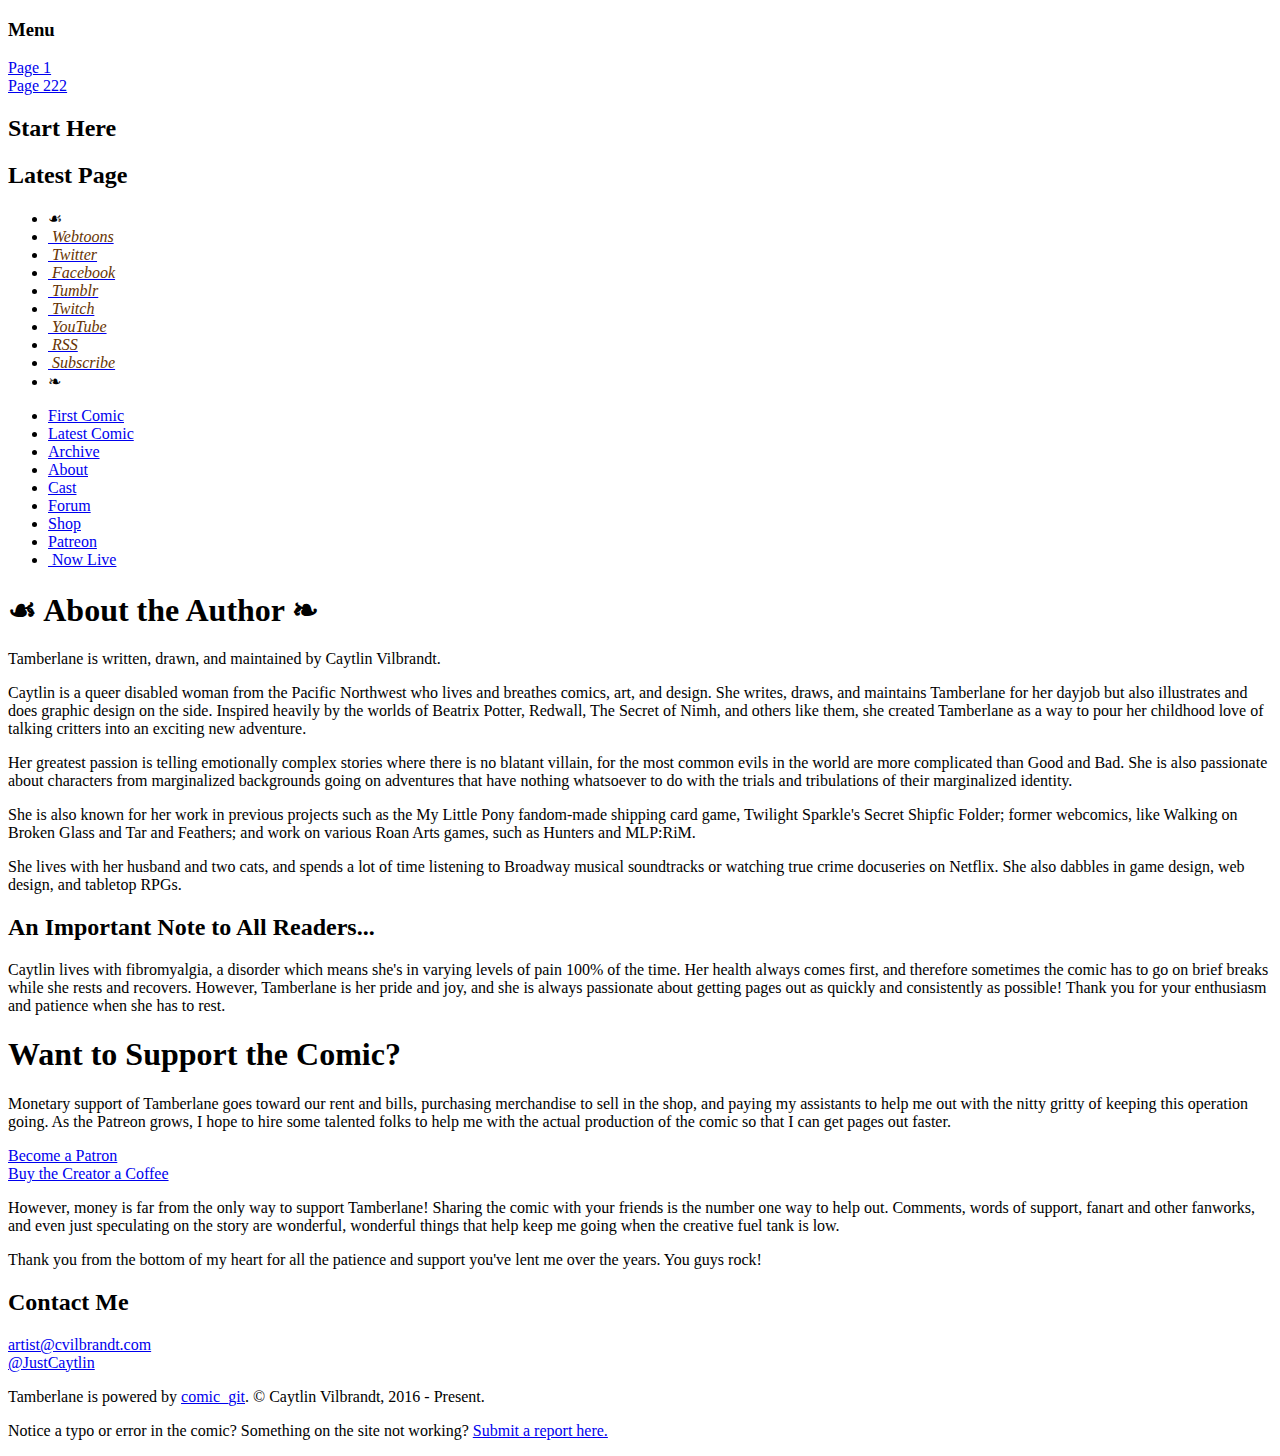
==== about/index.html @ 8464356c "Create index.html" ====
<!--
!! DO NOT EDIT THIS FILE !!
It is auto-generated and any work you do here will be replaced the next time this page is generated.
If you want to edit any of these files, edit their *.tpl versions in src/templates.
-->

<!DOCTYPE html>
<html lang="en">
<head>
    <meta charset="UTF-8">
    <meta name="viewport" content="width=device-width">
    <link rel="stylesheet" type="text/css" href="/tamberlane-old/src/css/style.css">
    <link href="https://fonts.googleapis.com/css?family=Rubik|Underdog&display=swap" rel="stylesheet">
    <link rel="stylesheet" type="text/css" href="/tamberlane-old/src/css/icons.css">

    <link rel="apple-touch-icon" sizes="180x180" href="apple-touch-icon.png">
    <link rel="icon" type="image/png" sizes="32x32" href="favicon-32x32.png">
    <link rel="icon" type="image/png" sizes="16x16" href="favicon-16x16.png">
    <link rel="manifest" href="site.webmanifest">
    <link rel="mask-icon" href="safari-pinned-tab.svg" color="#5bbad5">
    <meta name="msapplication-TileColor" content="#00aba9">
    <meta name="theme-color" content="#ffffff">

    <title>About the Comic | Tamberlane</title>
</head>
<body>

<header>
    <div id="logo">
        <a href="/tamberlane-old/"></a>
    </div>
    <div id="mobile-menu-button"><h3>Menu</h3></div>
    <div id="mobile-menu">
        <div id="ComicLinks">
            <div id="FirstComic">
                <a href="/tamberlane-old/comic/1/#comic-page">Page 1</a>
            </div>
            <div id="LatestComic" style="background-image:url('/tamberlane-old/your_content/comics/222/Page_222_small.png');">
                <a href="/tamberlane-old/latest/#comic-page">Page 222</a>
            </div>
            <div id="FirstComicFrame"><h2>Start Here</h2></div>
            <div id="Flourish"></div>
            <div id="LatestComicFrame"><h2>Latest Page</h2></div>
        </div>
        <ul class="social-links">
            <li><span>&#9753;</span></li>
            <li><a href="https://www.webtoons.com/en/challenge/tamberlane/list?title_no=372674" title="Read Tamberlane on Webtoon"><i class="icon-webtoon"><span style="color: #663403;" class="Label">&nbsp;Webtoons</span></i></a></li>
            <li><a href="http://www.twitter.com/tamberlanecomic" title="Get Updates on Twitter"><i class="icon-twitter"><span style="color: #663403;" class="Label">&nbsp;Twitter</span></i></a></li>
            <li><a href="https://www.facebook.com/groups/209745269853069/" title="Get Updates on Facebook"><i class="icon-facebook"><span style="color: #663403;" class="Label">&nbsp;Facebook</span></i></a></li>
            <li><a href="http://tamberlanecomic.tumblr.com/" title="Get Updates on Tumblr"><i class="icon-tumblr"><span style="color: #663403;" class="Label">&nbsp;Tumblr</span></i></a></li>
            <li><a href="http://www.twitch.tv/tamberlanecomic" title="Watch Comic Livestreams on Twitch"><i class="icon-twitch"><span style="color: #663403;" class="Label">&nbsp;Twitch</span></i></a></li>
            <li><a href="http://www.youtube.com/c/pixelprism" title="Watch Speeddraws on YouTube"><i class="icon-youtube-play"><span style="color: #663403;" class="Label">&nbsp;YouTube</span></i></a></li>
            <li><a type="application/rss+xml" href="/tamberlane-old/feed.xml"><i class="icon-rss" title="Subscribe on RSS"><span style="color: #663403;" class="Label">&nbsp;RSS</span></i></a></li>
            <li><a href="/tamberlane-old/subscribe/" title="Subscribe via Email"><i class="icon-envelope"><span style="color: #663403;" class="Label">&nbsp;Subscribe</span></i></a></li>
            <li><span>&#10087;</span></li>
        </ul>
        <ul class="links-menu">
            <li><a href="comic/1/#comic-page">First Comic</a></li>
            <li><a href="/tamberlane-old/latest/">Latest Comic</a></li>
            <li><a href="/tamberlane-old/archive/">Archive</a></li>
            <li><a href="/tamberlane-old/about/">About</a></li>
            <li><a href="/tamberlane-old/cast/">Cast</a></li>
            <li><a href="https://forum.tamberlanecomic.com">Forum</a></li>
            <li><a href="https://shop.tamberlanecomic.com">Shop</a></li>
            <li><a href="http://www.patreon.com/tamberlane">Patreon</a></li>
            <li class="liveStream"><a href="http://www.twitch.tv/tamberlanecomic"><i class="icon-twitch"></i>&nbsp;Now Live</a></li>
        </ul>
    </div>
    <div id="large-desktop-container"></div>
</header>
<div id="page">
        
<div class="content">
    <h1 id="page-title">&#9753; About the Author &#10087;</h1>
    <div id="about-top">
        <div id="about-photo"></div>
        <div id="about-text">
            <p>Tamberlane is written, drawn, and maintained by Caytlin Vilbrandt.</p>

            <p>Caytlin is a queer disabled woman from the Pacific Northwest who lives and breathes comics, art, and design.
                She writes, draws, and maintains Tamberlane for her dayjob but also illustrates and does graphic design on
                the side. Inspired heavily by the worlds of Beatrix Potter, Redwall, The Secret of Nimh, and others like
                them, she created Tamberlane as a way to pour her childhood love of talking critters into an exciting new
                adventure.</p>

            <p>Her greatest passion is telling emotionally complex stories where there is no blatant villain, for the most
                common evils in the world are more complicated than Good and Bad. She is also passionate about characters
                from marginalized backgrounds going on adventures that have nothing whatsoever to do with the trials and
                tribulations of their marginalized identity.</p>

            <p>She is also known for her work in previous projects such as the My Little Pony fandom-made shipping card game,
            Twilight Sparkle's Secret Shipfic Folder; former webcomics, like Walking on Broken Glass and Tar and Feathers;
            and work on various Roan Arts games, such as Hunters and MLP:RiM.</p>

            <p>She lives with her husband and two cats, and spends a lot of time listening to Broadway musical soundtracks
                or watching true crime docuseries on Netflix. She also dabbles in game design, web design, and tabletop
                RPGs.</p>
        </div>
    </div>
    <div id="about-important">
        <h2>An Important Note to All Readers...</h2>

        <p>Caytlin lives with fibromyalgia, a disorder which means she's in varying levels of pain 100% of the time. Her
            health always comes first, and therefore sometimes the comic has to go on brief breaks while she rests and
            recovers. However, Tamberlane is her pride and joy, and she is always passionate about getting pages out as
            quickly and consistently as possible! Thank you for your enthusiasm and patience when she has to rest.</p>
    </div>
</div>
<div class="break"></div>
<div class="content">
    <div id="about-support">
        <h1>Want to Support the Comic?</h1>
        <p>Monetary support of Tamberlane goes toward our rent and bills, purchasing merchandise to sell in the shop,
            and paying my assistants to help me out with the nitty gritty of keeping this operation going. As the
            Patreon grows, I hope to hire some talented folks to help me with the actual production of the comic so that
            I can get pages out faster.</p>

        <div id="support-buttons">
            <div id="patreon-button" class="button"><a href="http://www.patreon.com/tamberlane">Become a Patron</a></div>
            <div id="coffee-button" class="button"><a href="http://www.ko-fi.com/justcaytlin">Buy the Creator a Coffee</a></div>
        </div>

            <p>However, money is far from the only way to support Tamberlane! Sharing the comic with your friends is the
            number one way to help out. Comments, words of support, fanart and other fanworks, and even just speculating
            on the story are wonderful, wonderful things that help keep me going when the creative fuel tank is low.</p>

            <p>Thank you from the bottom of my heart for all the patience and support you've lent me over the years. You
                guys rock!</p>

            <h2>Contact Me</h2>
            <a href="mailto:artist@cvilbrandt.com"><i class="icon-envelope"></i> artist@cvilbrandt.com</a>
            <br>
            <a href="http://www.twitter.com/justcaytlin"><i class="icon-twitter"></i> @JustCaytlin</a>
</div>
</div>

</div>

<div id="footer">
    <p>Tamberlane is powered by <a href="https://github.com/ryanvilbrandt/comic_git/">comic_git</a>. &copy; Caytlin Vilbrandt, 2016 - Present.</p>
    <p>Notice a typo or error in the comic? Something on the site not working? <a href="https://forum.tamberlanecomic.com/c/site-feedback/typos-and-errors/14">Submit a report here.</a></p>
</div>


</body>

<script src="/tamberlane-old/src/js/main.js"></script>

</html>
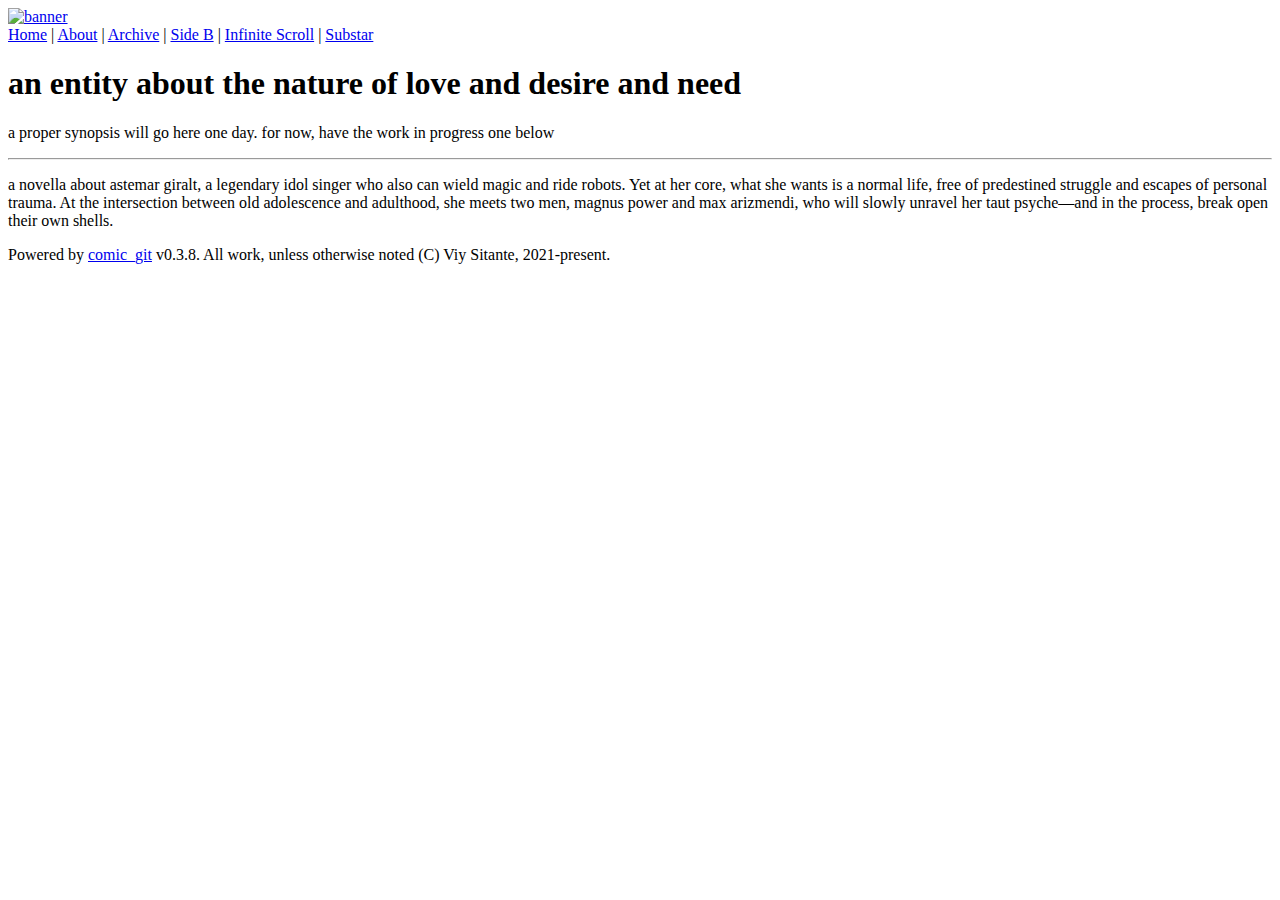
==== commit 3c48e60c: "Auto-build" ====
--- a/about/index.html
+++ b/about/index.html
@@ -1,149 +1,86 @@
+
+
 <!--
 !! DO NOT EDIT THIS FILE !!
 It is auto-generated and any work you do here will be replaced the next time this page is generated.
-If you want to edit any of these files, edit their *.tpl versions in src/templates.
+If you want to edit any of these files, follow the instructions at 
+https://github.com/ryanvilbrandt/comic_git/wiki/Extra-Features#editing-existing-pages
 -->
 
 <!DOCTYPE html>
-<html lang="en">
+<html lang="en" prefix="og: http://ogp.me/ns#">
 <head>
+    
+    <!-- Global site tag (gtag.js) - Google Analytics -->
+    
+    <script async src="https://www.googletagmanager.com/gtag/js?id=UA-142203229-2"></script>
+    <script>
+      window.dataLayer = window.dataLayer || [];
+      function gtag(){dataLayer.push(arguments);}
+      gtag('js', new Date());
+
+      gtag('config', 'UA-142203229-2');
+    </script>
+    
     <meta charset="UTF-8">
-    <meta name="viewport" content="width=device-width">
-    <link rel="stylesheet" type="text/css" href="/tamberlane-old/src/css/style.css">
-    <link href="https://fonts.googleapis.com/css?family=Rubik|Underdog&display=swap" rel="stylesheet">
-    <link rel="stylesheet" type="text/css" href="/tamberlane-old/src/css/icons.css">
-
-    <link rel="apple-touch-icon" sizes="180x180" href="apple-touch-icon.png">
-    <link rel="icon" type="image/png" sizes="32x32" href="favicon-32x32.png">
-    <link rel="icon" type="image/png" sizes="16x16" href="favicon-16x16.png">
-    <link rel="manifest" href="site.webmanifest">
-    <link rel="mask-icon" href="safari-pinned-tab.svg" color="#5bbad5">
-    <meta name="msapplication-TileColor" content="#00aba9">
-    <meta name="theme-color" content="#ffffff">
-
-    <title>About the Comic | Tamberlane</title>
+    <link rel="stylesheet" type="text/css" href="/heaven/src/css/advanced_stylesheet.css">
+    <link rel="stylesheet" type="text/css" href="/heaven/your_content/themes/default/css/stylesheet.css">
+    <link rel="icon" href="/heaven/favicon.ico" type="image/x-icon" />
+	 <link rel="alternate" type="application/rss+xml" href="/feed.xml" title="RSS">
+    <meta property="og:title" content="how can Heaven love me" />
+    <meta property="og:description" content="an entity about the nature of love and desire" />
+    <meta property="og:type" content="website" />
+    <meta property="og:url" content="http://vsitante.github.io/heaven/" />
+    <meta property="og:image" content="http://vsitante.github.io/heaven/your_content/images/preview_image.png" />
+    <meta property="og:image:width" content="100px" />
+    <meta property="og:image:height" content="100px" />
+	<meta name="RATING" content="RTA-5042-1996-1400-1577-RTA" />
+	  <meta name="robots" content="noimageai">
+  <meta name="robots" content="noai">
+  <meta name="keywords" content="comic, comics, webcomics, puerto rican, puerto rican creator, puerto rican webcomics, puerto rican comics, comics puertorriqueños, cómics puertorriqueños, webcomics puertorriqueños, creador puertorriqueño, creador puertorriqueña, read comics online, erotic art, arte erótico, erotica, porn comics, nsfw comics, hentai, hentai comics, nsfw, 18+ comics, how can heaven love me, polyamory, threesome, transgender character, zine, zines, novella, original novella">
+    <title>About - how can Heaven love me</title>
 </head>
 <body>
 
-<header>
-    <div id="logo">
-        <a href="/tamberlane-old/"></a>
+
+<div id="container">
+    <div id="banner">
+        <a id="banner-img-link" href="/heaven/">
+            <img id="banner-img" alt="banner" src="/heaven/your_content/images/banner.png">
+        </a>
     </div>
-    <div id="mobile-menu-button"><h3>Menu</h3></div>
-    <div id="mobile-menu">
-        <div id="ComicLinks">
-            <div id="FirstComic">
-                <a href="/tamberlane-old/comic/1/#comic-page">Page 1</a>
-            </div>
-            <div id="LatestComic" style="background-image:url('/tamberlane-old/your_content/comics/222/Page_222_small.png');">
-                <a href="/tamberlane-old/latest/#comic-page">Page 222</a>
-            </div>
-            <div id="FirstComicFrame"><h2>Start Here</h2></div>
-            <div id="Flourish"></div>
-            <div id="LatestComicFrame"><h2>Latest Page</h2></div>
-        </div>
-        <ul class="social-links">
-            <li><span>&#9753;</span></li>
-            <li><a href="https://www.webtoons.com/en/challenge/tamberlane/list?title_no=372674" title="Read Tamberlane on Webtoon"><i class="icon-webtoon"><span style="color: #663403;" class="Label">&nbsp;Webtoons</span></i></a></li>
-            <li><a href="http://www.twitter.com/tamberlanecomic" title="Get Updates on Twitter"><i class="icon-twitter"><span style="color: #663403;" class="Label">&nbsp;Twitter</span></i></a></li>
-            <li><a href="https://www.facebook.com/groups/209745269853069/" title="Get Updates on Facebook"><i class="icon-facebook"><span style="color: #663403;" class="Label">&nbsp;Facebook</span></i></a></li>
-            <li><a href="http://tamberlanecomic.tumblr.com/" title="Get Updates on Tumblr"><i class="icon-tumblr"><span style="color: #663403;" class="Label">&nbsp;Tumblr</span></i></a></li>
-            <li><a href="http://www.twitch.tv/tamberlanecomic" title="Watch Comic Livestreams on Twitch"><i class="icon-twitch"><span style="color: #663403;" class="Label">&nbsp;Twitch</span></i></a></li>
-            <li><a href="http://www.youtube.com/c/pixelprism" title="Watch Speeddraws on YouTube"><i class="icon-youtube-play"><span style="color: #663403;" class="Label">&nbsp;YouTube</span></i></a></li>
-            <li><a type="application/rss+xml" href="/tamberlane-old/feed.xml"><i class="icon-rss" title="Subscribe on RSS"><span style="color: #663403;" class="Label">&nbsp;RSS</span></i></a></li>
-            <li><a href="/tamberlane-old/subscribe/" title="Subscribe via Email"><i class="icon-envelope"><span style="color: #663403;" class="Label">&nbsp;Subscribe</span></i></a></li>
-            <li><span>&#10087;</span></li>
-        </ul>
-        <ul class="links-menu">
-            <li><a href="comic/1/#comic-page">First Comic</a></li>
-            <li><a href="/tamberlane-old/latest/">Latest Comic</a></li>
-            <li><a href="/tamberlane-old/archive/">Archive</a></li>
-            <li><a href="/tamberlane-old/about/">About</a></li>
-            <li><a href="/tamberlane-old/cast/">Cast</a></li>
-            <li><a href="https://forum.tamberlanecomic.com">Forum</a></li>
-            <li><a href="https://shop.tamberlanecomic.com">Shop</a></li>
-            <li><a href="http://www.patreon.com/tamberlane">Patreon</a></li>
-            <li class="liveStream"><a href="http://www.twitch.tv/tamberlanecomic"><i class="icon-twitch"></i>&nbsp;Now Live</a></li>
-        </ul>
+    <div id="links-bar">
+    
+        <a class="link-bar-link" href="/heaven/">Home</a>
+        <span class="link-bar-separator">|</span>
+        <a class="link-bar-link" href="/heaven/about/">About</a>
+        <span class="link-bar-separator">|</span>
+        <a class="link-bar-link" href="/heaven/archive/">Archive</a>
+        <span class="link-bar-separator">|</span>
+        <a class="link-bar-link" href="sideb">Side B</a>
+        <span class="link-bar-separator">|</span>
+        <a class="link-bar-link" href="/heaven/infinite_scroll/">Infinite Scroll</a>
+        <span class="link-bar-separator">|</span>
+        <a class="link-bar-link" href="https://subscribestar.adult/vsitante">Substar</a>
+        
     </div>
-    <div id="large-desktop-container"></div>
-</header>
-<div id="page">
-        
-<div class="content">
-    <h1 id="page-title">&#9753; About the Author &#10087;</h1>
-    <div id="about-top">
-        <div id="about-photo"></div>
-        <div id="about-text">
-            <p>Tamberlane is written, drawn, and maintained by Caytlin Vilbrandt.</p>
 
-            <p>Caytlin is a queer disabled woman from the Pacific Northwest who lives and breathes comics, art, and design.
-                She writes, draws, and maintains Tamberlane for her dayjob but also illustrates and does graphic design on
-                the side. Inspired heavily by the worlds of Beatrix Potter, Redwall, The Secret of Nimh, and others like
-                them, she created Tamberlane as a way to pour her childhood love of talking critters into an exciting new
-                adventure.</p>
-
-            <p>Her greatest passion is telling emotionally complex stories where there is no blatant villain, for the most
-                common evils in the world are more complicated than Good and Bad. She is also passionate about characters
-                from marginalized backgrounds going on adventures that have nothing whatsoever to do with the trials and
-                tribulations of their marginalized identity.</p>
-
-            <p>She is also known for her work in previous projects such as the My Little Pony fandom-made shipping card game,
-            Twilight Sparkle's Secret Shipfic Folder; former webcomics, like Walking on Broken Glass and Tar and Feathers;
-            and work on various Roan Arts games, such as Hunters and MLP:RiM.</p>
-
-            <p>She lives with her husband and two cats, and spends a lot of time listening to Broadway musical soundtracks
-                or watching true crime docuseries on Netflix. She also dabbles in game design, web design, and tabletop
-                RPGs.</p>
-        </div>
-    </div>
-    <div id="about-important">
-        <h2>An Important Note to All Readers...</h2>
-
-        <p>Caytlin lives with fibromyalgia, a disorder which means she's in varying levels of pain 100% of the time. Her
-            health always comes first, and therefore sometimes the comic has to go on brief breaks while she rests and
-            recovers. However, Tamberlane is her pride and joy, and she is always passionate about getting pages out as
-            quickly and consistently as possible! Thank you for your enthusiasm and patience when she has to rest.</p>
-    </div>
-</div>
-<div class="break"></div>
-<div class="content">
-    <div id="about-support">
-        <h1>Want to Support the Comic?</h1>
-        <p>Monetary support of Tamberlane goes toward our rent and bills, purchasing merchandise to sell in the shop,
-            and paying my assistants to help me out with the nitty gritty of keeping this operation going. As the
-            Patreon grows, I hope to hire some talented folks to help me with the actual production of the comic so that
-            I can get pages out faster.</p>
-
-        <div id="support-buttons">
-            <div id="patreon-button" class="button"><a href="http://www.patreon.com/tamberlane">Become a Patron</a></div>
-            <div id="coffee-button" class="button"><a href="http://www.ko-fi.com/justcaytlin">Buy the Creator a Coffee</a></div>
-        </div>
-
-            <p>However, money is far from the only way to support Tamberlane! Sharing the comic with your friends is the
-            number one way to help out. Comments, words of support, fanart and other fanworks, and even just speculating
-            on the story are wonderful, wonderful things that help keep me going when the creative fuel tank is low.</p>
-
-            <p>Thank you from the bottom of my heart for all the patience and support you've lent me over the years. You
-                guys rock!</p>
-
-            <h2>Contact Me</h2>
-            <a href="mailto:artist@cvilbrandt.com"><i class="icon-envelope"></i> artist@cvilbrandt.com</a>
-            <br>
-            <a href="http://www.twitter.com/justcaytlin"><i class="icon-twitter"></i> @JustCaytlin</a>
-</div>
-</div>
-
-</div>
-
-<div id="footer">
-    <p>Tamberlane is powered by <a href="https://github.com/ryanvilbrandt/comic_git/">comic_git</a>. &copy; Caytlin Vilbrandt, 2016 - Present.</p>
-    <p>Notice a typo or error in the comic? Something on the site not working? <a href="https://forum.tamberlanecomic.com/c/site-feedback/typos-and-errors/14">Submit a report here.</a></p>
+    
+    
+ <h1>an entity about the nature of love and desire and need</h1>
+<p>a proper synopsis will go here one day. for now, have the work in progress one below</p>
+        <hr id="post-body-break">
+		        <div id="post-body">
+<p>a novella about astemar giralt, a legendary idol singer who also can wield magic and ride robots. Yet at her core, what she wants is a normal life, free of predestined struggle and escapes of personal trauma. At the intersection between old adolescence and adulthood, she meets two men, magnus power and max arizmendi, who will slowly unravel her taut psyche—and in the process, break open their own shells.</p>
 </div>
 
 
+    <div id="powered-by">
+        Powered by <a id="powered-by-link" href="https://ryanvilbrandt.github.io/comic_git">comic_git</a> v0.3.8. All work, unless otherwise noted (C) Viy Sitante, 2021-present.
+    </div>
+</div>
+
 </body>
 
-<script src="/tamberlane-old/src/js/main.js"></script>
 
 </html>